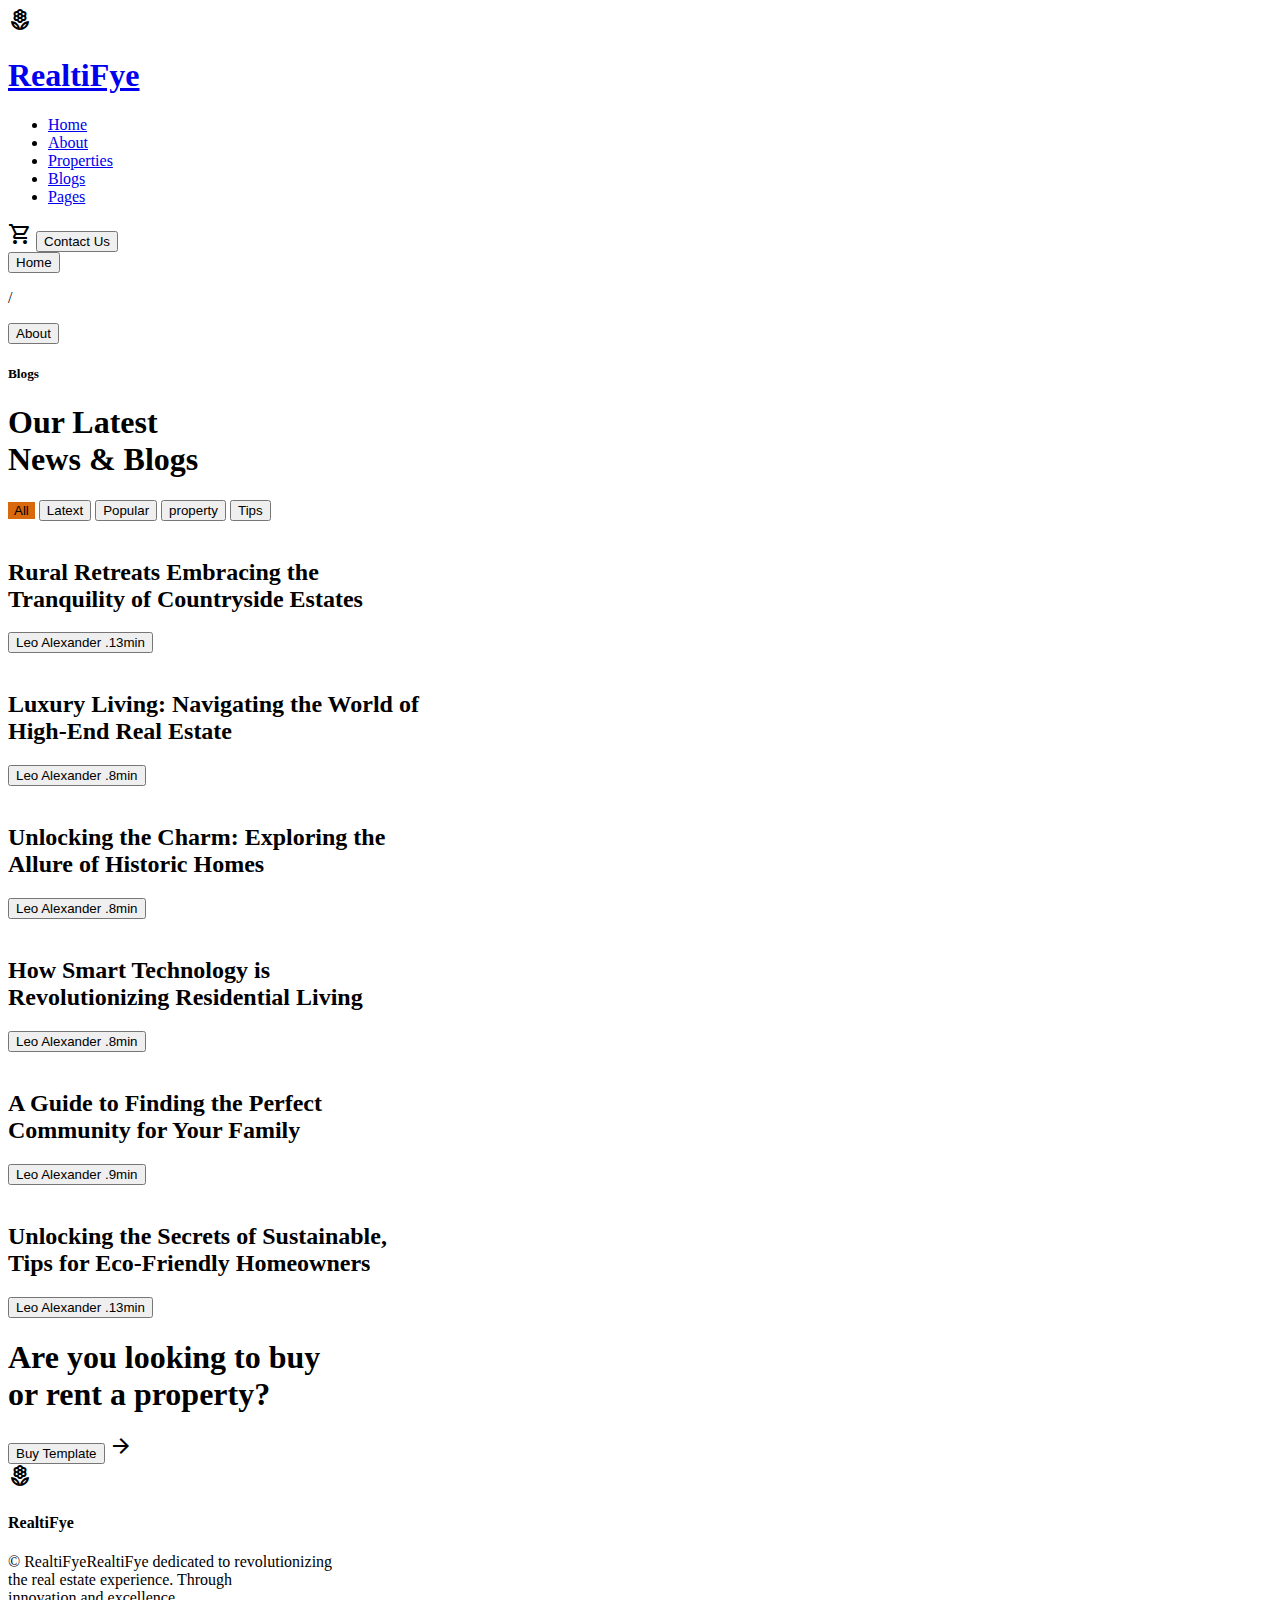
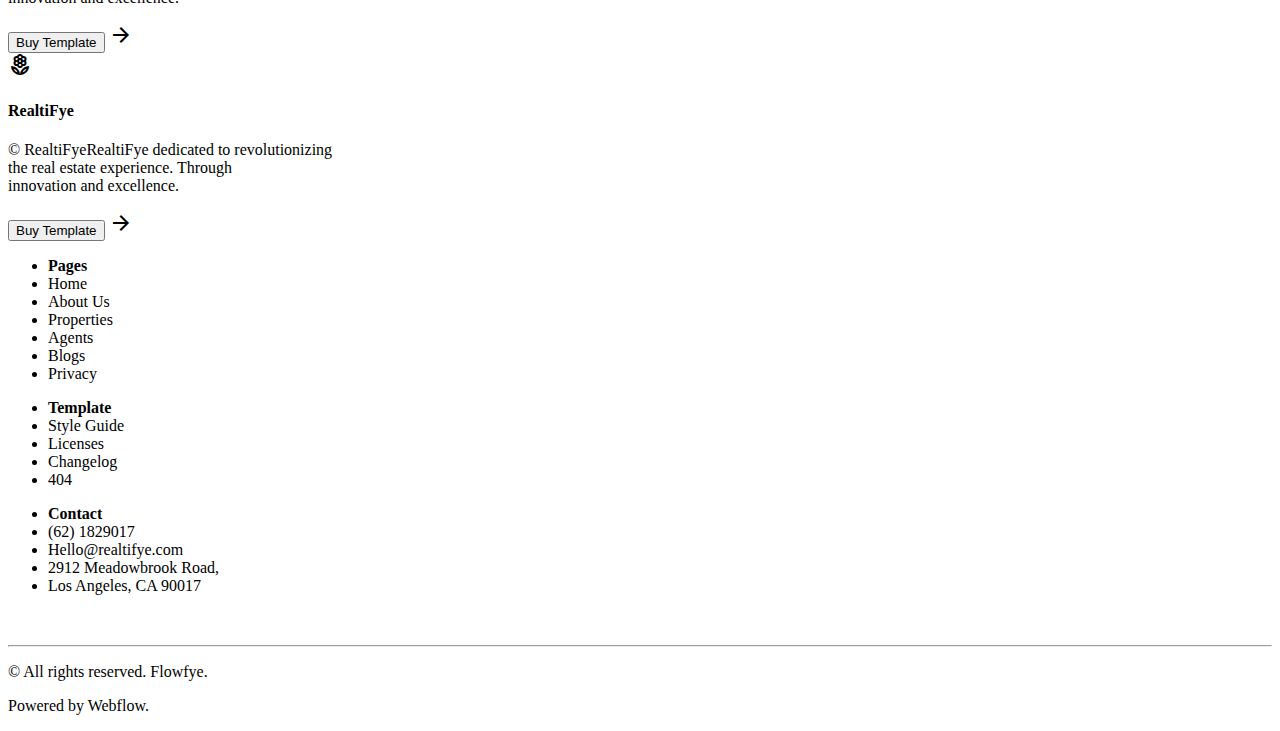
==== blog.html @ 4219b4ee "RealtiFyresite" ====
<!DOCTYPE html>
<html lang="en">
<head>
    <meta charset="UTF-8">
    <meta name="viewport" content="width=device-width, initial-scale=1.0">
    <title>Document</title>
    <link rel="stylesheet" href="Styles/blogs.css">
    <link rel="stylesheet" href="https://fonts.googleapis.com/css2?family=Material+Symbols+Outlined:opsz,wght,FILL,GRAD@24,400,0,0" />
    <script type="module" src="https://unpkg.com/ionicons@7.1.0/dist/ionicons/ionicons.esm.js"></script>
    <script nomodule src="https://unpkg.com/ionicons@7.1.0/dist/ionicons/ionicons.js"></script>
</head>
<body>
    <div class="container">
        <div class="nav-bar">

            <div class="nav">
                <div class="logo-with-text">

                    <span class="material-symbols-outlined">
                        local_florist
                        </span>
                    <h1><a href="index.html">RealtiFye</a></h1>
    
                </div>
                <div class="nav-text">
                    <ul>
                        <li><a href="#Home">Home</a></li>
                        <li><a href="about.htm">About</a></li>
                        <li><a href="properties.html">Properties</a></li>
                        <li><a href="blog.html">Blogs</a></li>   
                        <li><a href="#Pages">Pages</a> </li>
                        
                    </ul>
                </div>
                <div class="btn">
                    <span class="material-symbols-outlined">
                        shopping_cart
                    </span>
                    <button >Contact Us</button>
                </div>
            </div>

            <div class="main-text">

                <div class="main-text-btns">
                    <button>Home</button>
                    <p> / </p>
                    <button>About</button>
                </div>
               <h5>Blogs</h5>
               
           </div>

        </div>



        <div class="our-Latest-div">

            <h1>Our Latest <br> News & Blogs</h1>
            <div class="buttons-div">
                <button style=" background-color:  rgb(216, 105, 13); border: none;" ><span>All</span></button>
                <button>Latext</button>
                <button>Popular</button>
                <button>property</button>
                <button>Tips</button>
            </div>

        </div>

        <div class="imges-div">

            <div class="images-div1">
                <div class="images1">
                    <img src="Images/blog-img1.jpg" alt="">
                    <h2>Rural Retreats Embracing the <br>Tranquility of Countryside Estates</h2>
                    <button> Leo Alexander .13min</button>
                </div>
                <div class="images1">
                    <img src="Images/blog-img2.jpg" alt="">
                    <h2>Luxury Living: Navigating the World of <br> High-End Real Estate</h2>
                    <button>  Leo Alexander .8min</button>
                </div>
                <div class="images1">
                    <img src="Images/blog-img3.jpg" alt="">
                    <h2>Unlocking the Charm: Exploring the <br> Allure of  Historic Homes</h2>
                        <button>  Leo Alexander .8min</button>
                </div>
            </div>
            <div class="images-div1">
                <div class="images1">
                    <img src="Images/blog-img4.jpg" alt="">
                    <h2>How Smart Technology is  <br>Revolutionizing Residential Living</h2>
                    <button> Leo Alexander .8min</button>
                </div>
                <div class="images1">
                    <img src="Images/blog-img5.jpg" alt="">
                    <h2>A Guide to Finding the Perfect <br> Community for Your Family</h2>
                    <button> Leo Alexander .9min</button>
                </div>
                <div class="images1">
                    <img src="Images/blog-img6.jpg" alt="">
                    <h2>Unlocking the Secrets of Sustainable, <br>Tips for Eco-Friendly Homeowners</h2>
                    <button> Leo Alexander .13min</button>
                </div>
            </div>
        </div>



        
        <div class="buy-rent">

            <h1>Are you looking to buy  <br>or rent a property?</h1>
    
            <div class="get-in-touch-btn">
                <button>Buy Template</button>
                <span class="material-symbols-outlined">
                    arrow_forward
                </span>
            </div> 
    
        </div>

        <div class="realtifye">

            <div class="realtifye-logo-text">             
                    <span class="material-symbols-outlined">
                        local_florist
                        </span>
                    <h4>RealtiFye</h4>             
            </div>
            <p>© <span>RealtiFye</span>RealtiFye dedicated to revolutionizing <br>
                the real estate experience. Through <br>
                innovation and excellence.</p>

            <div class="icons">
                <ion-icon name="logo-facebook"></ion-icon>
                <ion-icon name="logo-instagram"></ion-icon>
                <ion-icon name="logo-twitter"></ion-icon>
                <ion-icon name="logo-linkedin"></ion-icon>
            </div>

            <div class="buy-temple-btn-below">
                <button>Buy Template</button>
                <span class="material-symbols-outlined">
                    arrow_forward
                </span>
            </div>  

        </div>

        <div class="below-text">

            <div class="realtifye">
    
                <div class="realtifye-logo-text">             
                        <span class="material-symbols-outlined">
                            local_florist
                            </span>
                        <h4>RealtiFye</h4>             
                </div>
                <p>© <span>RealtiFye</span>RealtiFye dedicated to revolutionizing <br>
                    the real estate experience. Through <br>
                    innovation and excellence.</p>
    
                <div class="icons">
                    <ion-icon name="logo-facebook"></ion-icon>
                    <ion-icon name="logo-instagram"></ion-icon>
                    <ion-icon name="logo-twitter"></ion-icon>
                    <ion-icon name="logo-linkedin"></ion-icon>
                </div>
    
                <div class="buy-temple-btn-below">
                    <button>Buy Template</button>
                    <span class="material-symbols-outlined">
                        arrow_forward
                    </span>
                </div>  
    
            </div>
    
          
                <div class="text1">
                    <ul>
                        <li style="font-weight: bold; color: black;">Pages</li>
                        <li>Home</li>
                        <li>About Us</li>
                        <li>Properties</li>
                        <li>Agents</li>
                        <li>Blogs</li>
                        <li>Privacy</li>
                    </ul>
                 </div>
        
                 <div class="text1">
                    <ul>
                        <li style="font-weight: bold; color: black;">Template</li>
                        <li>Style Guide</li>
                        <li>Licenses</li>
                        <li>Changelog</li>
                        <li>404</li>
                    </ul>
                 </div>
        
                 <div class="text1">
                    <ul>
                        <li style="font-weight: bold; color: black;">Contact</li>
                        <li>(62) 1829017</li>
                        <li>Hello@realtifye.com</li>
                        <li>2912 Meadowbrook Road,</li>
                        <li>Los Angeles, CA 90017</li>
                    </ul>
                 </div>
    
        </div>
    

        <hr style="margin-top: 50px;">
        <div class="lower-text">
            <p>© All rights reserved. Flowfye.</p>
            <p>Powered by Webflow.</p>
        </div>

    </div>
</body>
</html>
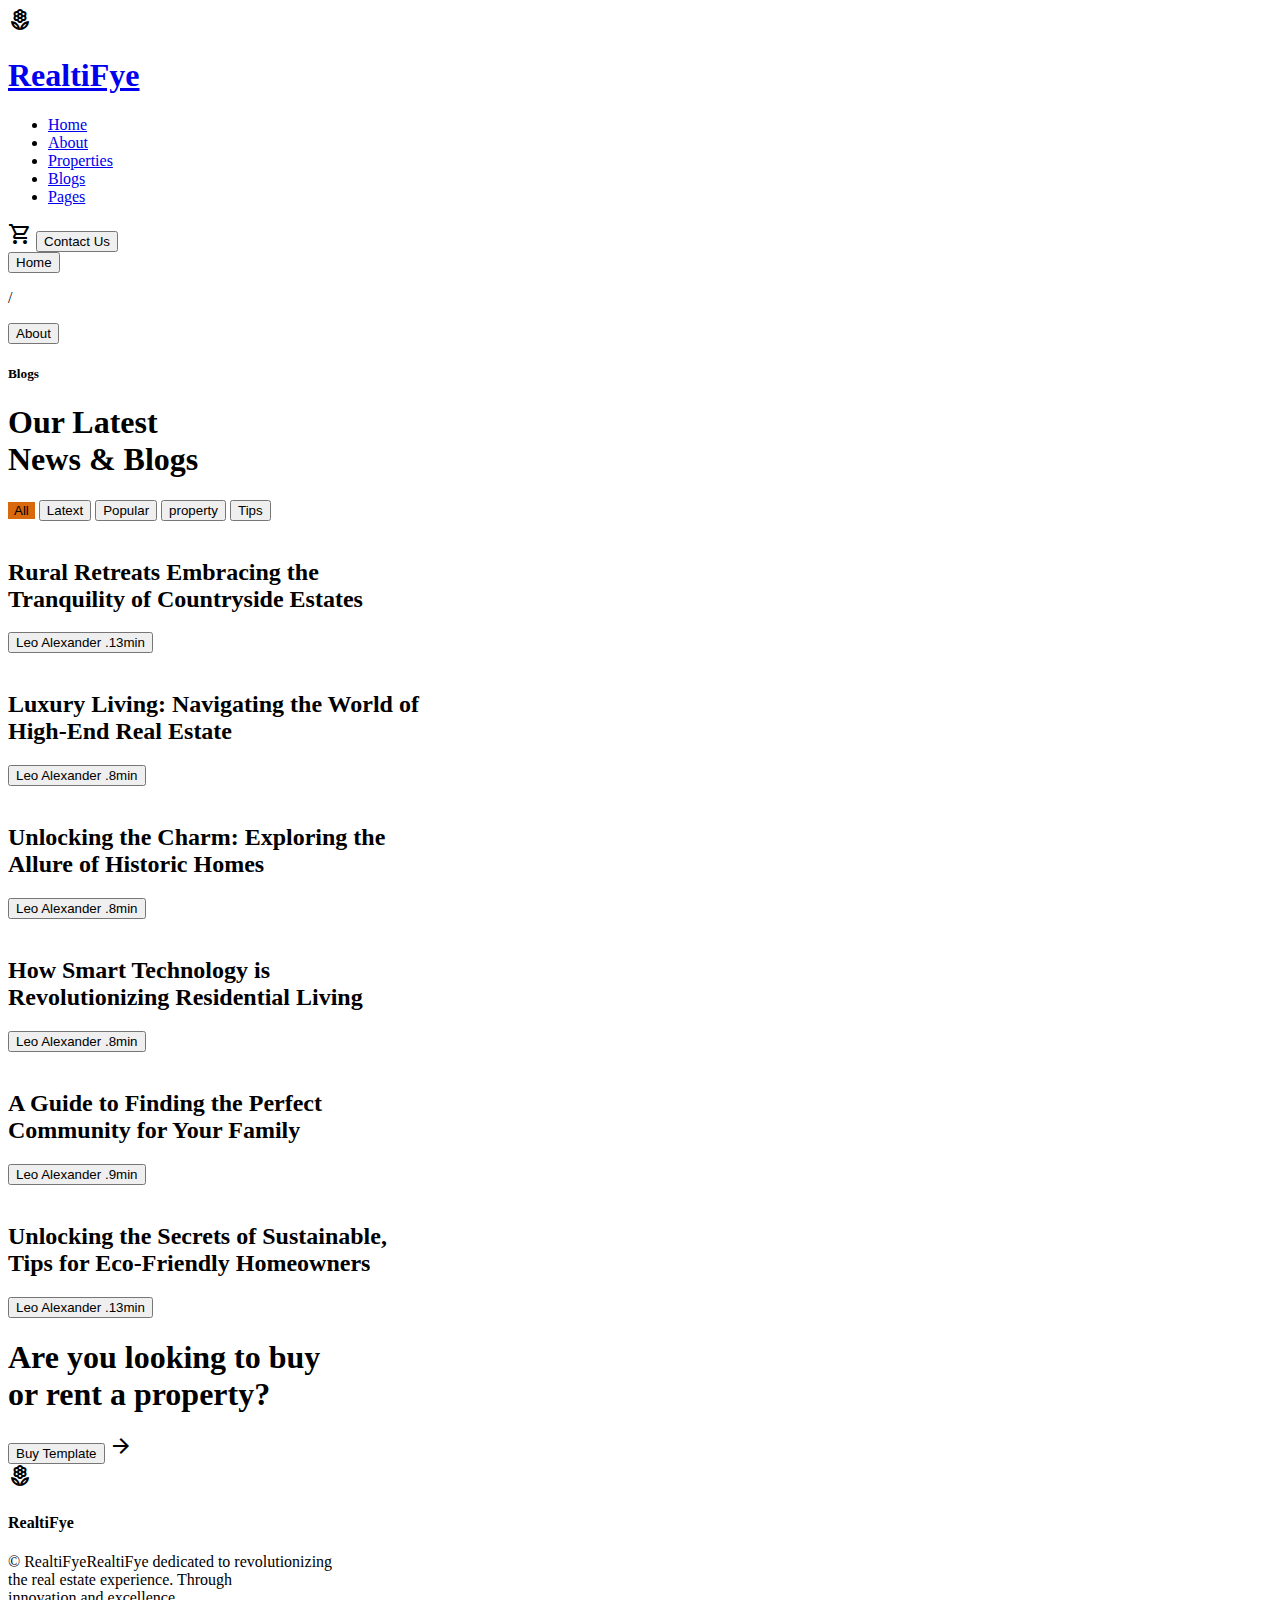
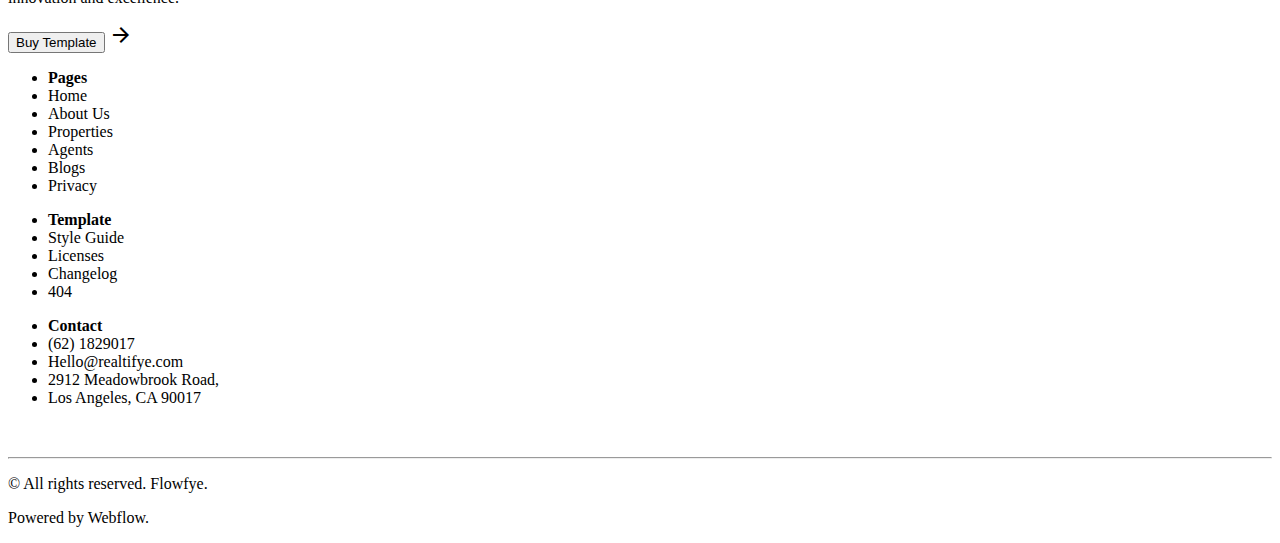
==== commit c0d0d56c: "added new files" ====
--- a/blog.html
+++ b/blog.html
@@ -4,7 +4,7 @@
     <meta charset="UTF-8">
     <meta name="viewport" content="width=device-width, initial-scale=1.0">
     <title>Document</title>
-    <link rel="stylesheet" href="Styles/blogs.css">
+    <link rel="stylesheet" href="Styles/blog.css">
     <link rel="stylesheet" href="https://fonts.googleapis.com/css2?family=Material+Symbols+Outlined:opsz,wght,FILL,GRAD@24,400,0,0" />
     <script type="module" src="https://unpkg.com/ionicons@7.1.0/dist/ionicons/ionicons.esm.js"></script>
     <script nomodule src="https://unpkg.com/ionicons@7.1.0/dist/ionicons/ionicons.js"></script>
@@ -24,7 +24,7 @@
                 </div>
                 <div class="nav-text">
                     <ul>
-                        <li><a href="#Home">Home</a></li>
+                        <li><a href="home.html">Home</a></li>
                         <li><a href="about.htm">About</a></li>
                         <li><a href="properties.html">Properties</a></li>
                         <li><a href="blog.html">Blogs</a></li>   
@@ -122,33 +122,7 @@
     
         </div>
 
-        <div class="realtifye">
-
-            <div class="realtifye-logo-text">             
-                    <span class="material-symbols-outlined">
-                        local_florist
-                        </span>
-                    <h4>RealtiFye</h4>             
-            </div>
-            <p>© <span>RealtiFye</span>RealtiFye dedicated to revolutionizing <br>
-                the real estate experience. Through <br>
-                innovation and excellence.</p>
-
-            <div class="icons">
-                <ion-icon name="logo-facebook"></ion-icon>
-                <ion-icon name="logo-instagram"></ion-icon>
-                <ion-icon name="logo-twitter"></ion-icon>
-                <ion-icon name="logo-linkedin"></ion-icon>
-            </div>
-
-            <div class="buy-temple-btn-below">
-                <button>Buy Template</button>
-                <span class="material-symbols-outlined">
-                    arrow_forward
-                </span>
-            </div>  
-
-        </div>
+        
 
         <div class="below-text">
 
